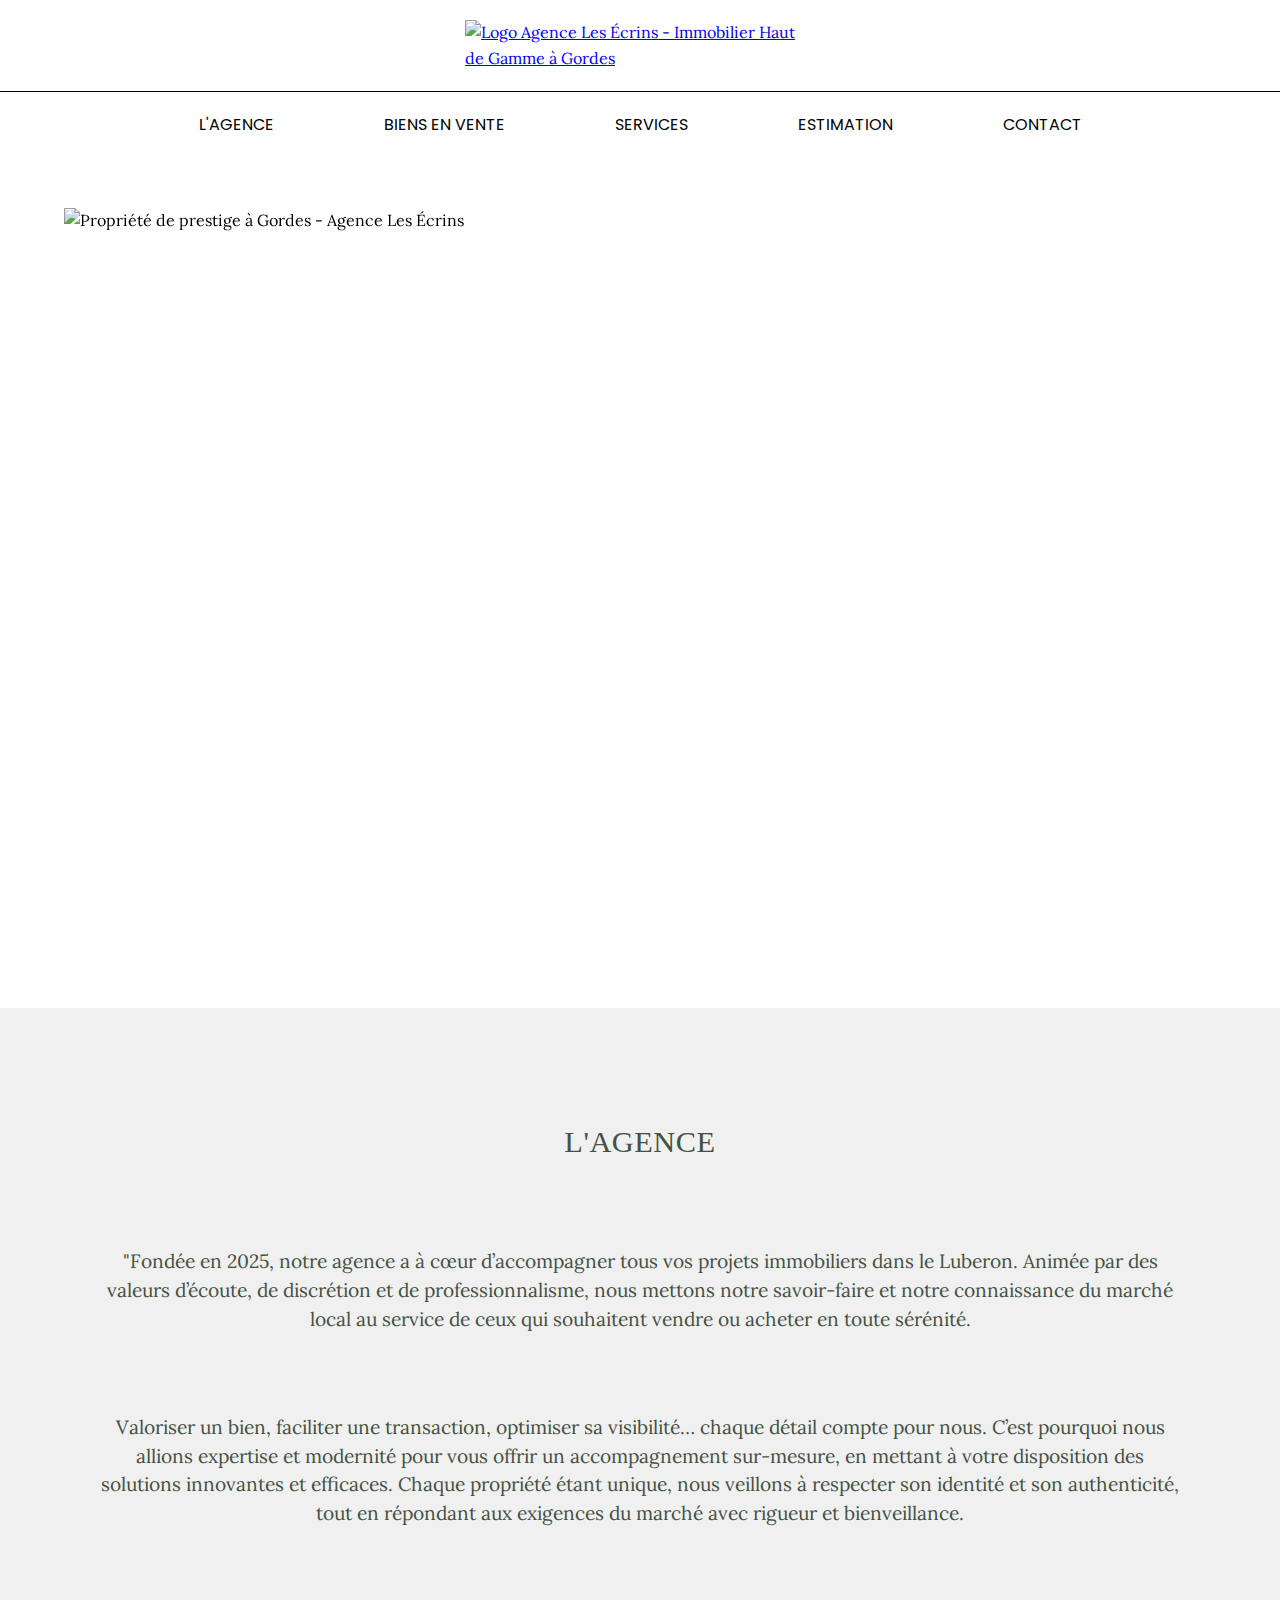
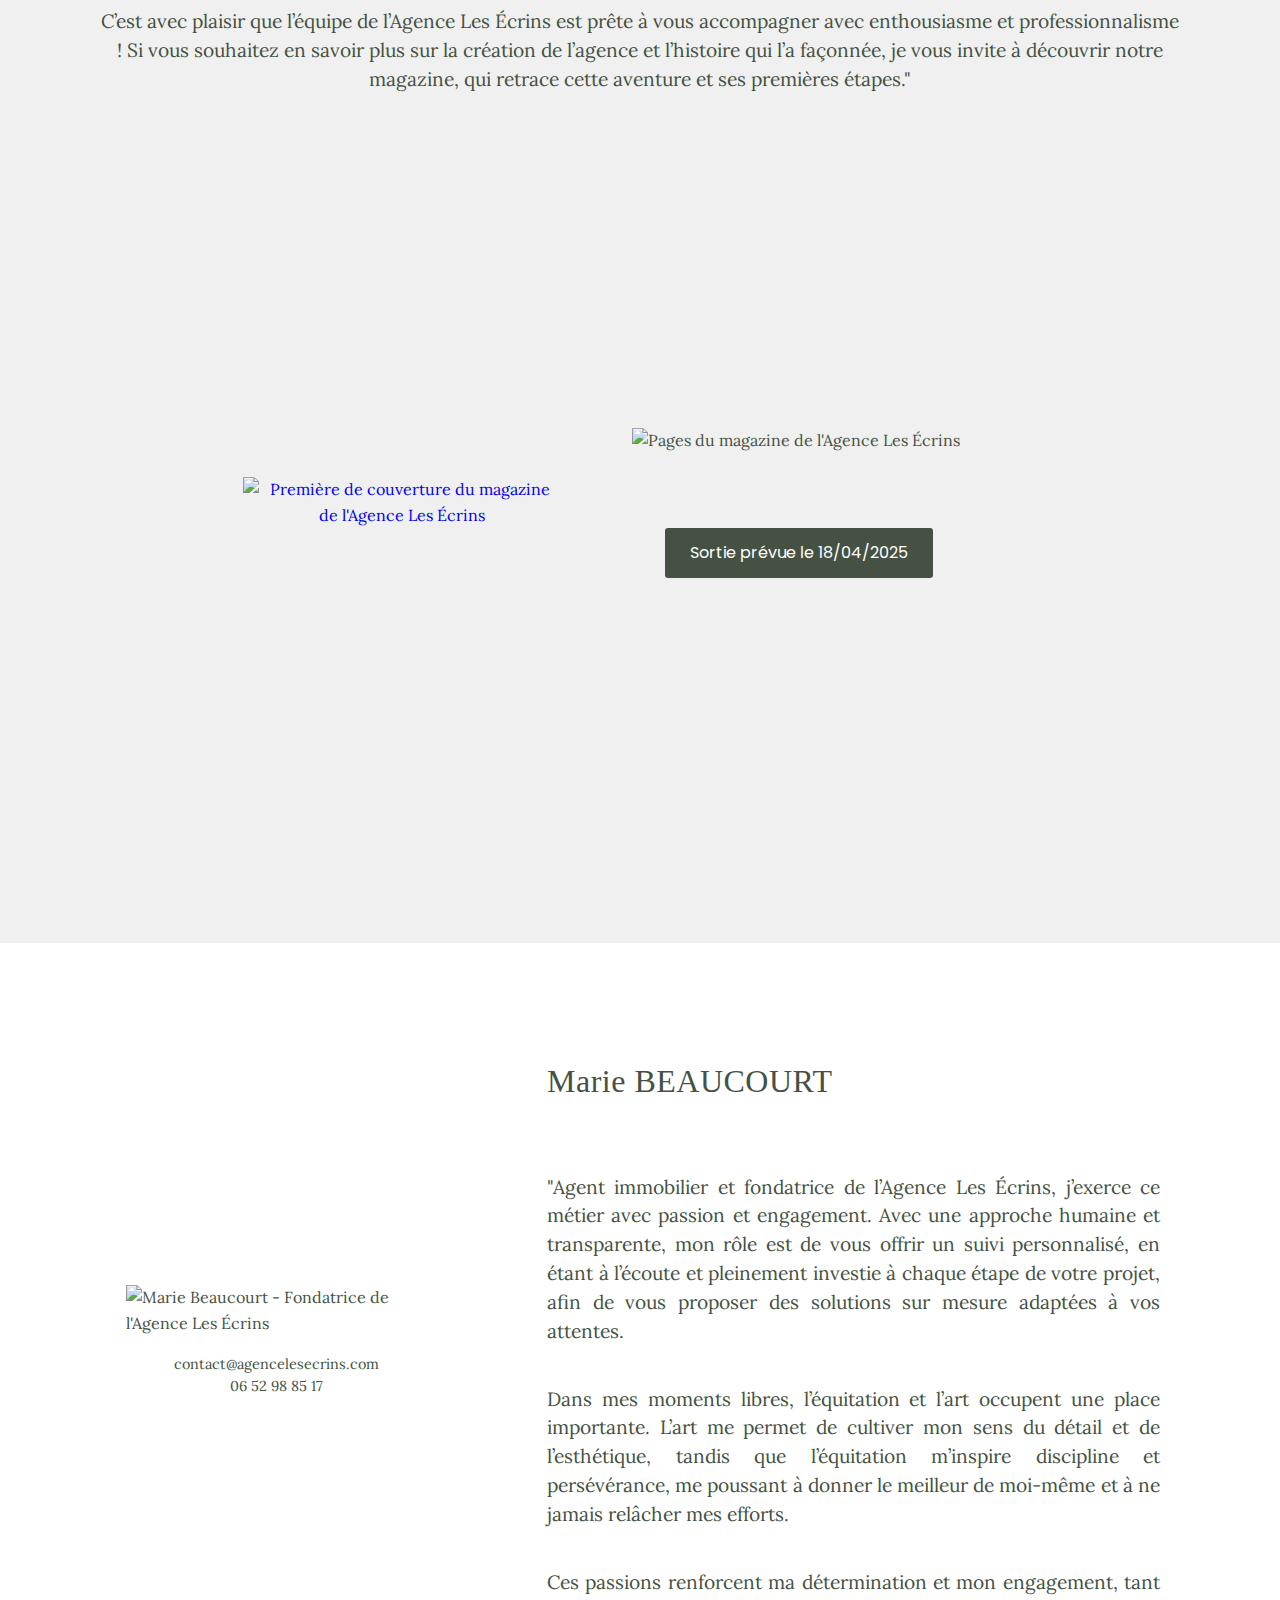
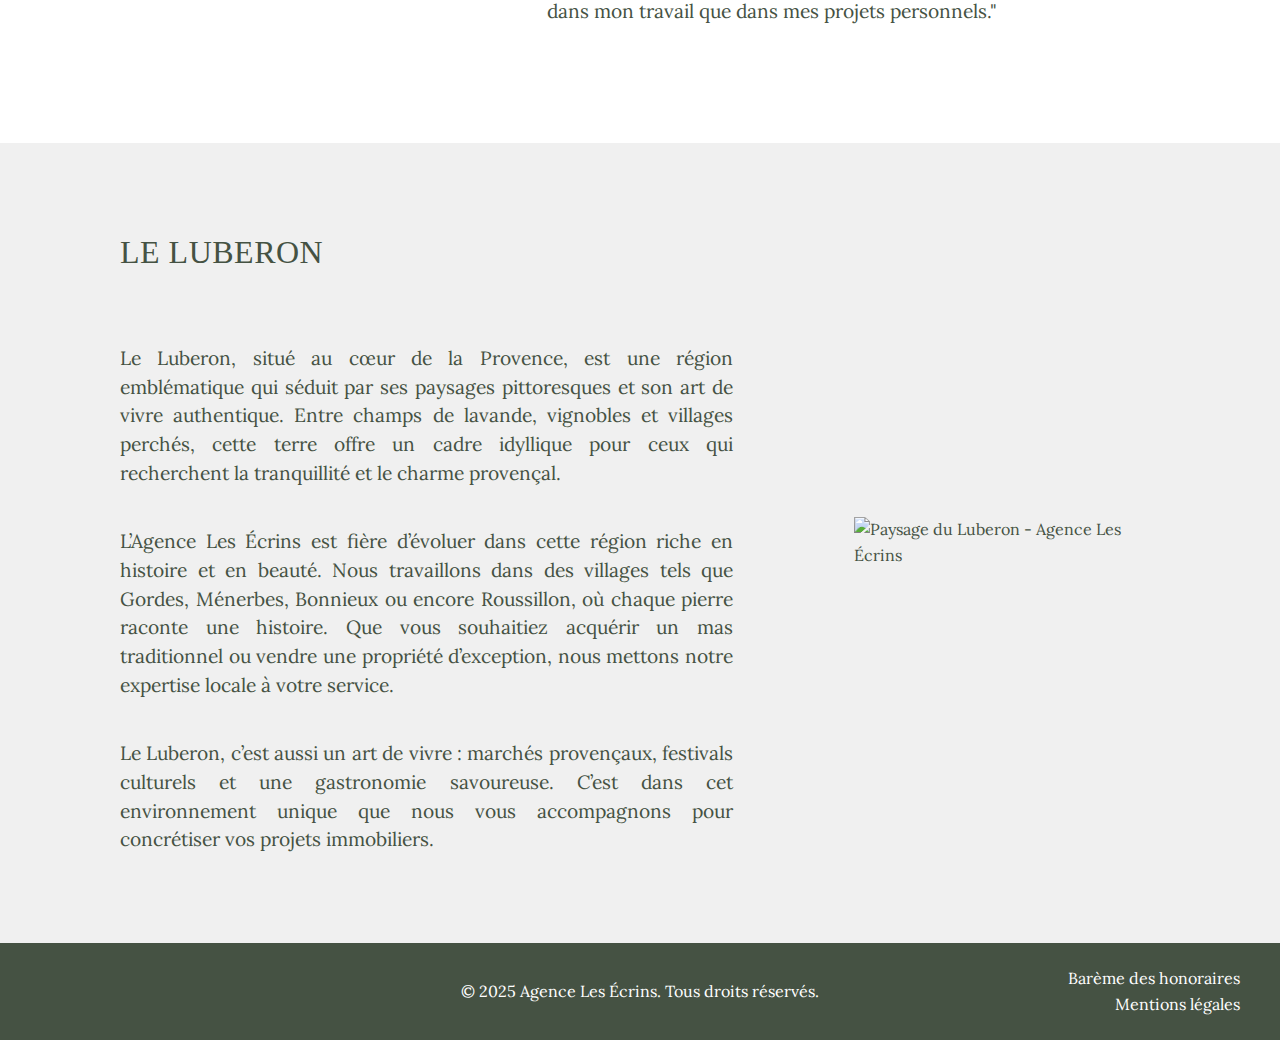
==== index.html @ 54e13303 "Update index.html" ====
<!DOCTYPE html>
<html lang="fr">
<head>
    <!-- Encodage et viewport -->
    <meta charset="UTF-8">
    <meta name="viewport" content="width=device-width, initial-scale=1.0">

    <!-- SEO : Métadonnées -->
    <meta name="description" content="Découvrez l'Agence Les Écrins, nous vous accompagnons avec discrétion et professionnalisme sur tous vos projets immobiliers dans la région de Gordes et ses alentours.">
    <meta name="keywords" content="immobilier haut de gamme, achat, vente, prestige, mas, estimation, maison, Gordes, agence immobilière, Les Écrins, Luberon, Goult, Joucas, Cabrières-d'Avignon, Maubec, Oppède, Ménerbes, Murs, Bonnieux, Lacoste, Roussillon">
    <meta name="robots" content="index, follow">
    <meta name="author" content="Agence Les Écrins">

    <!-- Open Graph pour les réseaux sociaux -->
    <meta property="og:title" content="L'AGENCE - Agence Les Écrins">
    <meta property="og:description" content="Découvrez l'Agence Les Écrins, nous vous accompagnons avec discrétion et professionnalisme sur tous vos projets immobiliers dans la région de Gordes et ses alentours.">
    <meta property="og:image" content="https://i.imgur.com/7jtWJxw.jpeg">
    <meta property="og:url" content="https://agencelesecrins.com">
    <meta property="og:type" content="website">

    <!-- Titre de la page -->
    <title>L'Agence Les Écrins - Agence Immobilière sur Gordes et ses alentours</title>

    <!-- Favicon -->
    <link rel="icon" type="image/x-icon" href="webp_net_resizeimage_gIw_icon.ico">
    <link rel="apple-touch-icon" href="https://i.imgur.com/7jtWJxw.png">

    <!-- Préconnexion pour Google Fonts -->
    <link rel="preconnect" href="https://fonts.googleapis.com">
    <link rel="preconnect" href="https://fonts.gstatic.com" crossorigin>

    <!-- Importation des polices Google Fonts -->
    <link href="https://fonts.googleapis.com/css2?family=Lora:ital,wght@0,400;0,700;1,400;1,700&family=Poppins:ital,wght@0,400;0,500;0,700;1,400;1,500;1,700&family=Cinzel:wght@400;700&family=Playfair+Display:ital,wght@0,400;1,400&display=swap" rel="stylesheet">

    <!-- Feuilles de style -->
    <link rel="stylesheet" href="styles.css">
    <link rel="stylesheet" href="index.css">
</head>

<body>
    <header>
        <div class="header-top">
            <a href="index.html">
                <img src="https://res.cloudinary.com/dj30q7yec/image/upload/v1743264369/Logo_Agence_yfy5po.webp" alt="Logo Agence Les Écrins - Immobilier Haut de Gamme à Gordes" class="founder-logo">
            </a>
        </div>
        <div class="header-divider"></div>
        <div class="header-bottom">
            <button class="burger-menu" aria-label="Ouvrir le menu">☰</button>
            <nav>
                <ul>
                    <li><a href="index.html" class="active">L'AGENCE</a></li>
                    <li><a href="biens-en-vente.html">BIENS EN VENTE</a></li>
                    <li><a href="services.html">SERVICES</a></li>
                    <li><a href="estimation.html">ESTIMATION</a></li>
                    <li><a href="contact.html">CONTACT</a></li>
                </ul>
            </nav>
        </div>
    </header>

    <main>
        <h1 class="visually-hidden">Agence Les Écrins - Immobilier Haut de Gamme à Gordes</h1>

        <section class="main-hero">
            <div class="carousel">
                <div class="carousel-inner">
                    <img src="https://i.imgur.com/5dlboGY.jpeg" alt="Propriété de prestige à Gordes - Agence Les Écrins" class="carousel-item">
                    <img src="https://i.imgur.com/lnYvC2f.jpeg" alt="Mas provençal dans le Luberon - Agence Les Écrins" class="carousel-item">
                </div>
            </div>
        </section>

        <section class="about-section">
            <div class="about-container">
                <div class="about-text">
                    <h2>L'AGENCE</h2>
                    <p>"Fondée en 2025, notre agence a à cœur d’accompagner tous vos projets immobiliers dans le Luberon. Animée par des valeurs d’écoute, de discrétion et de professionnalisme, nous mettons notre savoir-faire et notre connaissance du marché local au service de ceux qui souhaitent vendre ou acheter en toute sérénité.</p>
                    <p>Valoriser un bien, faciliter une transaction, optimiser sa visibilité… chaque détail compte pour nous. C’est pourquoi nous allions expertise et modernité pour vous offrir un accompagnement sur-mesure, en mettant à votre disposition des solutions innovantes et efficaces. Chaque propriété étant unique, nous veillons à respecter son identité et son authenticité, tout en répondant aux exigences du marché avec rigueur et bienveillance.</p>
                    <p>C’est avec plaisir que l’équipe de l’Agence Les Écrins est prête à vous accompagner avec enthousiasme et professionnalisme ! Si vous souhaitez en savoir plus sur la création de l’agence et l’histoire qui l’a façonnée, je vous invite à découvrir notre magazine, qui retrace cette aventure et ses premières étapes."</p>
                </div>
            </div>
        </section>

        <section class="magazine-section">
            <div class="magazine-container">
                <div class="magazine-image">
                    <a href="magazine.pdf" target="_blank">
                        <img src="https://i.imgur.com/LkjdogB.jpeg" alt="Première de couverture du magazine de l'Agence Les Écrins">
                    </a>
                </div>
                <div class="magazine-images">
                    <img src="https://i.imgur.com/FqHWtag.jpeg" alt="Pages du magazine de l'Agence Les Écrins">
                    <a href="magazine.pdf" target="_blank" class="about-button">Sortie prévue le 18/04/2025</a>
                </div>
            </div>
        </section>

        <section class="founder-section">
            <div class="founder-container">
                <div class="founder-image">
                    <img src="https://i.imgur.com/QKIBE8p.jpeg" alt="Marie Beaucourt - Fondatrice de l'Agence Les Écrins">
                    <div class="founder-contact">
                        <p class="email"><a href="mailto:contact@agencelesecrins.com" aria-label="Envoyer un e-mail à l'Agence Les Écrins">contact@agencelesecrins.com</a></p>
                        <p class="phone"><a href="tel:+33652988517" aria-label="Appeler l'Agence Les Écrins au 06 52 98 85 17">06 52 98 85 17</a></p>
                    </div>
                </div>
                <div class="founder-text">
                    <h2>Marie BEAUCOURT</h2>
                    <p>"Agent immobilier et fondatrice de l’Agence Les Écrins, j’exerce ce métier avec passion et engagement. Avec une approche humaine et transparente, mon rôle est de vous offrir un suivi personnalisé, en étant à l’écoute et pleinement investie à chaque étape de votre projet, afin de vous proposer des solutions sur mesure adaptées à vos attentes.</p>
                    <p>Dans mes moments libres, l’équitation et l’art occupent une place importante. L’art me permet de cultiver mon sens du détail et de l’esthétique, tandis que l’équitation m’inspire discipline et persévérance, me poussant à donner le meilleur de moi-même et à ne jamais relâcher mes efforts.</p>
                    <p>Ces passions renforcent ma détermination et mon engagement, tant dans mon travail que dans mes projets personnels."</p>
                </div>
            </div>
        </section>

        <section class="luberon-section">
            <div class="luberon-container">
                <div class="luberon-text">
                    <h2>LE LUBERON</h2>
                    <p>Le Luberon, situé au cœur de la Provence, est une région emblématique qui séduit par ses paysages pittoresques et son art de vivre authentique. Entre champs de lavande, vignobles et villages perchés, cette terre offre un cadre idyllique pour ceux qui recherchent la tranquillité et le charme provençal.</p>
                    <p>L’Agence Les Écrins est fière d’évoluer dans cette région riche en histoire et en beauté. Nous travaillons dans des villages tels que Gordes, Ménerbes, Bonnieux ou encore Roussillon, où chaque pierre raconte une histoire. Que vous souhaitiez acquérir un mas traditionnel ou vendre une propriété d’exception, nous mettons notre expertise locale à votre service.</p>
                    <p>Le Luberon, c’est aussi un art de vivre : marchés provençaux, festivals culturels et une gastronomie savoureuse. C’est dans cet environnement unique que nous vous accompagnons pour concrétiser vos projets immobiliers.</p>
                </div>
                <div class="luberon-image">
                    <img src="" alt="Paysage du Luberon - Agence Les Écrins">
                </div>
            </div>
        </section>
    </main>

    <footer class="footer">
        <div class="footer-container">
            <p class="footer-text">© 2025 Agence Les Écrins. Tous droits réservés.</p>
            <div class="footer-links">
                <a href="documents/honoraires.pdf" target="_blank">Barème des honoraires</a>
                <a href="mentions-legales.html">Mentions légales</a>
            </div>
        </div>
    </footer>

    <script>
        // Gestion du menu burger
        document.querySelector('.burger-menu').addEventListener('click', () => {
            document.querySelector('.header-bottom nav ul').classList.toggle('active');
        });
        
        // Gestion du carrousel
        const carouselInner = document.querySelector('.carousel-inner');
        const items = document.querySelectorAll('.carousel-item');
        let currentIndex = 0;
        
        function updateCarousel() {
            carouselInner.style.transform = `translateX(${-currentIndex * (100 / items.length)}%)`;
            items.forEach((item, index) => item.classList.toggle('active', index === currentIndex));
        }
        
        setInterval(() => {
            currentIndex = (currentIndex + 1) % items.length;
            updateCarousel();
        }, 5000);
        
        updateCarousel();
    </script>
</body>
</html>
---- styles.css ----
/* Styles généraux */
html, body {
    overflow-x: hidden; /* Empêche le défilement horizontal */
    width: 100%;
}

body {
    margin: 0;
    font-family: "Lora", serif;
    line-height: 1.6;
    color: black;
    user-select: none; /* Empêche la sélection du texte */
}

.container {
    width: 90%;
    max-width: 1200px;
    margin: 0 auto;
}

/* Styles des titres */
h2 {
    font-family: 'EB Garamond', Garamond, 'Times New Roman', Times, serif;
    font-weight: 300; /* Poids léger pour une apparence fine */
    letter-spacing: 0.5px; /* Espacement subtil pour l'élégance */
    line-height: 1.3; /* Hauteur de ligne pour une lecture raffinée */
    font-size: 2rem; /* Aligné avec .service-text h2 sur services */
}

/* Header */
.header-top {
    display: flex;
    align-items: center;
    justify-content: center;
    padding: 20px 0;
    background-color: #FFF;
}

.founder-logo {
    max-width: 350px;
    height: auto;
    object-fit: cover;
}

.header-divider {
    height: 1px;
    background-color: #000;
    width: 100%;
    max-width: 1300px; /* Limite la largeur */
    margin: 0 auto;
}

.header-bottom {
    padding: 15px 0;
    background: #fff;
    text-align: center;
}

.header-bottom nav ul {
    list-style: none;
    padding: 0;
    margin: 0;
    display: flex;
    justify-content: center;
    align-items: center;
    gap: 50px;
}

.header-bottom nav ul li {
    display: flex;
    align-items: center;
    position: relative;
}

.header-bottom nav ul li a {
    text-decoration: none;
    color: #000;
    font-size: 1rem;
    padding: 5px 30px;
    position: relative;
    font-family: "Poppins", sans-serif;
    transition: color 0.3s, background-color 0.3s;
}

.header-bottom nav ul li a::after {
    content: "";
    position: absolute;
    bottom: 0;
    left: 0;
    width: 0;
    height: 2px;
    background-color: #455243;
    transition: width 0.3s ease-in-out;
}

.header-bottom nav ul li a:hover {
    color: #455243;
    background-color: transparent;
}

.header-bottom nav ul li a:hover::after {
    width: 100%; /* Barre sous le texte visible au hover */
}

.burger-menu {
    display: none; /* Masqué par défaut sur desktop */
}

/* Footer */
.footer {
    background: #455243;
    color: #fff;
    width: 100%;
    padding: 20px 0;
    font-family: "Lora", serif;
}

.footer-container {
    max-width: 1200px;
    margin: 0 auto;
    display: flex;
    justify-content: center;
    align-items: center;
    padding: 0 20px;
    position: relative;
}

.footer-text {
    flex-grow: 1;
    text-align: center;
}

.footer p {
    font-size: 1rem;
}

.footer-links {
    position: absolute;
    right: 20px;
    display: flex;
    flex-direction: column;
    align-items: flex-end;
}

.footer-links a {
    color: #fff;
    text-decoration: none;
    transition: color 0.3s ease-in-out;
}

.footer-links a:visited {
    color: #fff;
}

/* Media Queries pour responsivité */
@media (max-width: 1024px) {
    h2 {
        font-size: 1.8rem; /* Aligné avec .service-text h2 */
    }

    .founder-logo {
        max-width: 300px;
    }

    .header-divider {
        width: calc(100% - 100px);
        box-shadow: 0px 0px 0px 50px #fff;
    }

    .header-bottom nav ul {
        gap: 30px;
    }

    .header-bottom nav ul li a {
        padding: 5px 20px;
    }
}

@media (max-width: 768px) {
    h2 {
        font-size: 1.7rem; /* Aligné avec .service-text h2 */
    }

    .header-bottom {
        padding: 10px 0;
        position: relative;
        min-height: 50px;
    }

    .burger-menu {
        display: block;
        font-size: 1.8rem;
        background: none;
        border: none;
        color: #000;
        cursor: pointer;
        padding: 5px 10px;
        position: absolute;
        left: 50%;
        top: 50%;
        transform: translate(-50%, -50%);
    }

    .header-bottom nav ul {
        max-height: 0;
        overflow: hidden;
        flex-direction: column;
        gap: 15px;
        background: #fff;
        width: 100%;
        padding: 0;
        position: absolute;
        top: 100%;
        left: 0;
        z-index: 1000;
        text-align: center;
        transition: max-height 0.3s ease, padding 0.3s ease;
    }

    .header-bottom nav ul.active {
        max-height: 300px;
        padding: 20px 0;
    }

    .header-bottom nav ul li {
        width: 100%;
        display: flex;
        justify-content: center;
    }

    .header-bottom nav ul li a {
        padding: 10px 0;
        display: block;
        font-size: 1rem;
    }

    .footer-container {
        flex-direction: column;
        padding: 15px;
    }

    .footer-text {
        margin-bottom: 15px;
    }

    .footer-links {
        position: static;
        align-items: center;
    }
}

@media (max-width: 480px) {
    h2 {
        font-size: 1.6rem; /* Aligné avec .service-text h2 */
    }

    .founder-logo {
        max-width: 200px;
        padding: 10px 0;
    }

    .header-divider {
        width: calc(100% - 20px);
        box-shadow: 0px 0px 0px 10px #fff;
    }

    .burger-menu {
        font-size: 1.5rem;
        padding: 5px 8px;
        left: 50%;
        top: 50%;
        transform: translate(-50%, -50%);
    }

    .header-bottom nav ul {
        gap: 10px;
    }

    .header-bottom nav ul.active {
        max-height: 250px;
        padding: 15px 0;
    }

    .header-bottom nav ul li a {
        font-size: 0.9rem;
    }

    .footer-container {
        padding: 10px;
    }

    .footer-text {
        font-size: 0.9rem;
    }

    .footer-links a {
        font-size: 0.9rem;
    }
}
---- index.css ----
/* Styles utilitaires */
.visually-hidden {
    position: absolute;
    width: 1px;
    height: 1px;
    padding: 0;
    margin: -1px;
    overflow: hidden;
    clip: rect(0, 0, 0, 0);
    border: 0;
}

/* Main - Section Hero */
.main-hero {
    margin: 50px auto 150px;
    width: 90%;
    max-width: 1200px;
    height: 650px;
    background-color: #FFFFFF;
    position: relative;
    overflow: hidden;
}

.carousel {
    width: 100%;
    height: 100%;
    position: relative;
}

.carousel-inner {
    display: flex;
    width: 200%; /* Pour 2 images */
    height: 100%;
    transition: transform 0.5s ease;
}

.carousel-item {
    width: 50%; /* 100% / 2 images */
    height: 100%;
    object-fit: cover; /* Dézoome pour afficher l'image entière */
    object-position: top center; /* Part du haut et centre horizontalement */
    filter: brightness(50%);
    transition: filter 0.5s ease;
}

.carousel-item.active {
    filter: brightness(100%);
}

/* Section À propos */
.about-section {
    background-color: #F0F0F0;
    color: #455243;
    width: 100%;
    min-height: 400px;
    font-family: "Lora", serif;
    display: flex;
    justify-content: center;
    align-items: center;
}

.about-container {
    max-width: 1150px;
    margin: 50px 100px 0;
    padding: 30px 0 0;
    flex-direction: column;
    text-align: center;
}

.about-text h2 {
    font-size: 1.9rem;
    margin: 20px 0 40px;
    padding: 15px;
}

.about-text p {
    font-size: 1.2rem;
    line-height: 1.5;
    padding: 30px 0;
}

/* Bouton générique */
.about-button {
    display: inline-block;
    padding: 12px 25px;
    background-color: #455243;
    color: white;
    text-decoration: none;
    font-size: 1rem;
    font-family: "Poppins", sans-serif;
    border-radius: 3px;
    text-align: center;
    transition: background-color 0.3s ease, color 0.3s ease, transform 0.2s ease;
}

.about-button:hover {
    background-color: white;
    color: #455243;
    transform: translateY(-2px);
}

/* Section Magazine */
.magazine-section {
    background-color: #F0F0F0;
    color: #455243;
    width: 100%;
    min-height: 800px;
    font-family: "Lora", serif;
    display: flex;
    justify-content: center;
    align-items: center;
}

.magazine-container {
    display: flex;
    max-width: 1400px;
    margin: 0 100px 80px;
    padding: 20px;
}

.magazine-image {
    flex: 0.4;
    display: flex;
    justify-content: center;
    align-items: center;
}

.magazine-image img {
    width: 375px;
    height: auto;
    object-fit: contain;
}

.magazine-images {
    flex: 0.6;
    display: flex;
    flex-direction: column;
    align-items: center;
    justify-content: center;
    gap: 75px;
}

.magazine-images img {
    width: 70%;
    height: auto;
    object-fit: cover;
}

.magazine-image a,
.magazine-images a {
    text-decoration: none;
    display: inline-block;
    text-align: center;
}

/* Section Fondatrice */
.founder-section {
    background-color: #fff;
    color: #455243;
    width: 100%;
    min-height: 800px;
    font-family: "Lora", serif;
    display: flex;
    justify-content: center;
    align-items: center;
}

.founder-container {
    display: flex;
    max-width: 1400px;
    margin: 0 100px;
    padding: 20px;
}

.founder-image {
    display: flex;
    flex-direction: column;
    justify-content: center;
    align-items: center;
    width: 30%;
}

.founder-image img {
    width: 300px;
    height: auto;
}

.founder-contact {
    text-align: center;
    margin-top: 15px;
    user-select: text;
    -webkit-user-select: text;
    -moz-user-select: text;
    -ms-user-select: text;
}

.founder-contact .email,
.founder-contact .phone {
    font-size: 0.9rem;
    color: #455243;
    margin: 5px 0;
    line-height: 1.2;
}

.founder-contact .email a,
.founder-contact .phone a {
    text-decoration: none;
    color: #455243;
    transition: color 0.3s ease;
}

.founder-contact .email a:hover,
.founder-contact .phone a:hover {
    color: #5E6E5A;
}

.founder-text {
    flex: 1;
    padding-left: 40px;
    text-align: left;
}

.founder-text h2 {
    margin: 20px 0 30px;
    padding: 0 0 20px 75px;
}

.founder-text p {
    font-size: 1.2rem;
    line-height: 1.5;
    padding: 20px 0 0 75px;
    text-align: justify;
}

/* Section Luberon */
.luberon-section {
    background-color: #F0F0F0;
    color: #455243;
    width: 100%;
    min-height: 800px;
    font-family: "Lora", serif;
    display: flex;
    justify-content: center;
    align-items: center;
}

.luberon-container {
    display: flex;
    max-width: 1400px;
    margin: 0 100px;
    padding: 20px;
}

.luberon-text {
    flex: 1;
    padding-right: 40px; /* Inversé par rapport à .founder-text */
    text-align: left;
}

.luberon-text h2 {
    margin: 20px 0 30px;
    padding: 0 75px 20px 0; /* Inversé par rapport à .founder-text */
}

.luberon-text p {
    font-size: 1.2rem;
    line-height: 1.5;
    padding: 20px 75px 0 0; /* Inversé par rapport à .founder-text */
    text-align: justify;
}

.luberon-image {
    display: flex;
    flex-direction: column;
    justify-content: center;
    align-items: center;
    width: 30%;
}

.luberon-image img {
    width: 300px;
    height: auto;
}

/* Media Queries pour responsivité */

/* Tablettes (jusqu’à 1024px) */
@media (max-width: 1024px) {
    .main-hero {
        height: 500px;
    }

    .about-container {
        margin: 0 50px;
        max-width: 800px;
        padding: 20px 0;
    }

    .about-text h2 {
        font-size: 1.7rem;
        margin-bottom: 30px;
    }

    .about-text p {
        font-size: 1.1rem;
        padding: 20px 0;
    }

    .magazine-section {
        min-height: 600px;
    }

    .magazine-container {
        margin: 0 50px;
    }

    .magazine-image img {
        width: 250px;
    }

    .magazine-images {
        padding-left: 40px;
    }

    .magazine-images img {
        width: 50%;
    }

    .about-button {
        padding: 10px 20px;
        font-size: 0.9rem;
    }

    .founder-section {
        min-height: 600px;
    }

    .founder-container {
        margin: 0 50px;
    }

    .founder-image img {
        width: 250px;
    }

    .founder-text h2 {
        padding: 0 0 15px 50px;
    }

    .founder-text p {
        font-size: 1.1rem;
        padding: 15px 0 0 50px;
    }

    .luberon-section {
        min-height: 600px;
    }

    .luberon-container {
        margin: 0 50px;
    }

    .luberon-image img {
        width: 250px;
    }

    .luberon-text h2 {
        padding: 0 50px 15px 0;
    }

    .luberon-text p {
        font-size: 1.1rem;
        padding: 15px 50px 0 0;
    }
}

/* Petites tablettes/téléphones (jusqu’à 768px) */
@media (max-width: 768px) {
    .main-hero {
        height: 400px;
    }

    .about-section {
        min-height: auto;
        padding: 50px 0;
    }

    .about-container {
        margin: 0 auto;
        padding: 0 20px;
        max-width: 100%;
    }

    .about-text {
        padding: 0 40px;
    }

    .about-text h2 {
        font-size: 1.5rem;
        margin-bottom: 40px;
    }

    .about-text p {
        font-size: 1rem;
        padding: 15px 0;
    }

    .magazine-section {
        min-height: auto;
        padding: 50px 0;
    }

    .magazine-container {
        flex-direction: column;
        margin: 0 auto;
        padding: 0 20px;
        max-width: 100%;
    }

    .magazine-image {
        width: 100%;
        margin-bottom: 40px;
    }

    .magazine-image img {
        width: 200px;
    }

    .magazine-images {
        width: 100%;
        padding-left: 0;
        gap: 20px;
    }

    .magazine-images img {
        width: 100%;
        margin-bottom: 20px;
    }

    .founder-section {
        min-height: auto;
        padding: 50px 0;
    }

    .founder-container {
        flex-direction: column;
        margin: 0 auto;
        padding: 0 20px;
        max-width: 100%;
    }

    .founder-image {
        width: 100%;
        margin-bottom: 40px;
    }

    .founder-image img {
        width: 200px;
    }

    .founder-text {
        padding: 0 40px;
        text-align: center;
    }

    .founder-text h2 {
        padding: 0;
        font-size: 1.5rem;
        margin-bottom: 40px;
    }

    .founder-text p {
        font-size: 1rem;
        padding: 15px 0;
    }

    .luberon-section {
        min-height: auto;
        padding: 50px 0;
    }

    .luberon-container {
        flex-direction: column;
        margin: 0 auto;
        padding: 0 20px;
        max-width: 100%;
    }

    .luberon-text {
        padding: 0 40px;
        text-align: center;
    }

    .luberon-text h2 {
        padding: 0;
        font-size: 1.5rem;
        margin-bottom: 40px;
    }

    .luberon-text p {
        font-size: 1rem;
        padding: 15px 0;
    }

    .luberon-image {
        width: 100%;
        margin-top: 40px; /* Inversé par rapport à .founder-image */
    }

    .luberon-image img {
        width: 200px;
    }
}

/* Très petits téléphones (jusqu’à 480px) */
@media (max-width: 480px) {
    .main-hero {
        height: 300px;
    }

    .about-section {
        padding: 50px 0;
    }

    .about-container {
        padding: 0 10px;
    }

    .about-text {
        padding: 0 30px;
    }

    .about-text h2 {
        font-size: 1.3rem;
        margin-bottom: 30px;
    }

    .about-text p {
        padding: 12px 0;
    }

    .magazine-section {
        padding: 50px 0;
    }

    .magazine-container {
        padding: 0 10px;
    }

    .magazine-image img {
        width: 180px;
    }

    .magazine-images img {
        margin-bottom: 15px;
    }

    .founder-section {
        padding: 50px 0;
    }

    .founder-container {
        padding: 0 10px;
    }

    .founder-image img {
        width: 180px;
    }

    .founder-text {
        padding: 0 30px;
    }

    .founder-text h2 {
        font-size: 1.3rem;
        margin-bottom: 30px;
    }

    .founder-text p {
        padding: 12px 0;
    }

    .luberon-section {
        padding: 50px 0;
    }

    .luberon-container {
        padding: 0 10px;
    }

    .luberon-text {
        padding: 0 30px;
    }

    .luberon-text h2 {
        font-size: 1.3rem;
        margin-bottom: 30px;
    }

    .luberon-text p {
        padding: 12px 0;
    }

    .luberon-image img {
        width: 180px;
    }
}
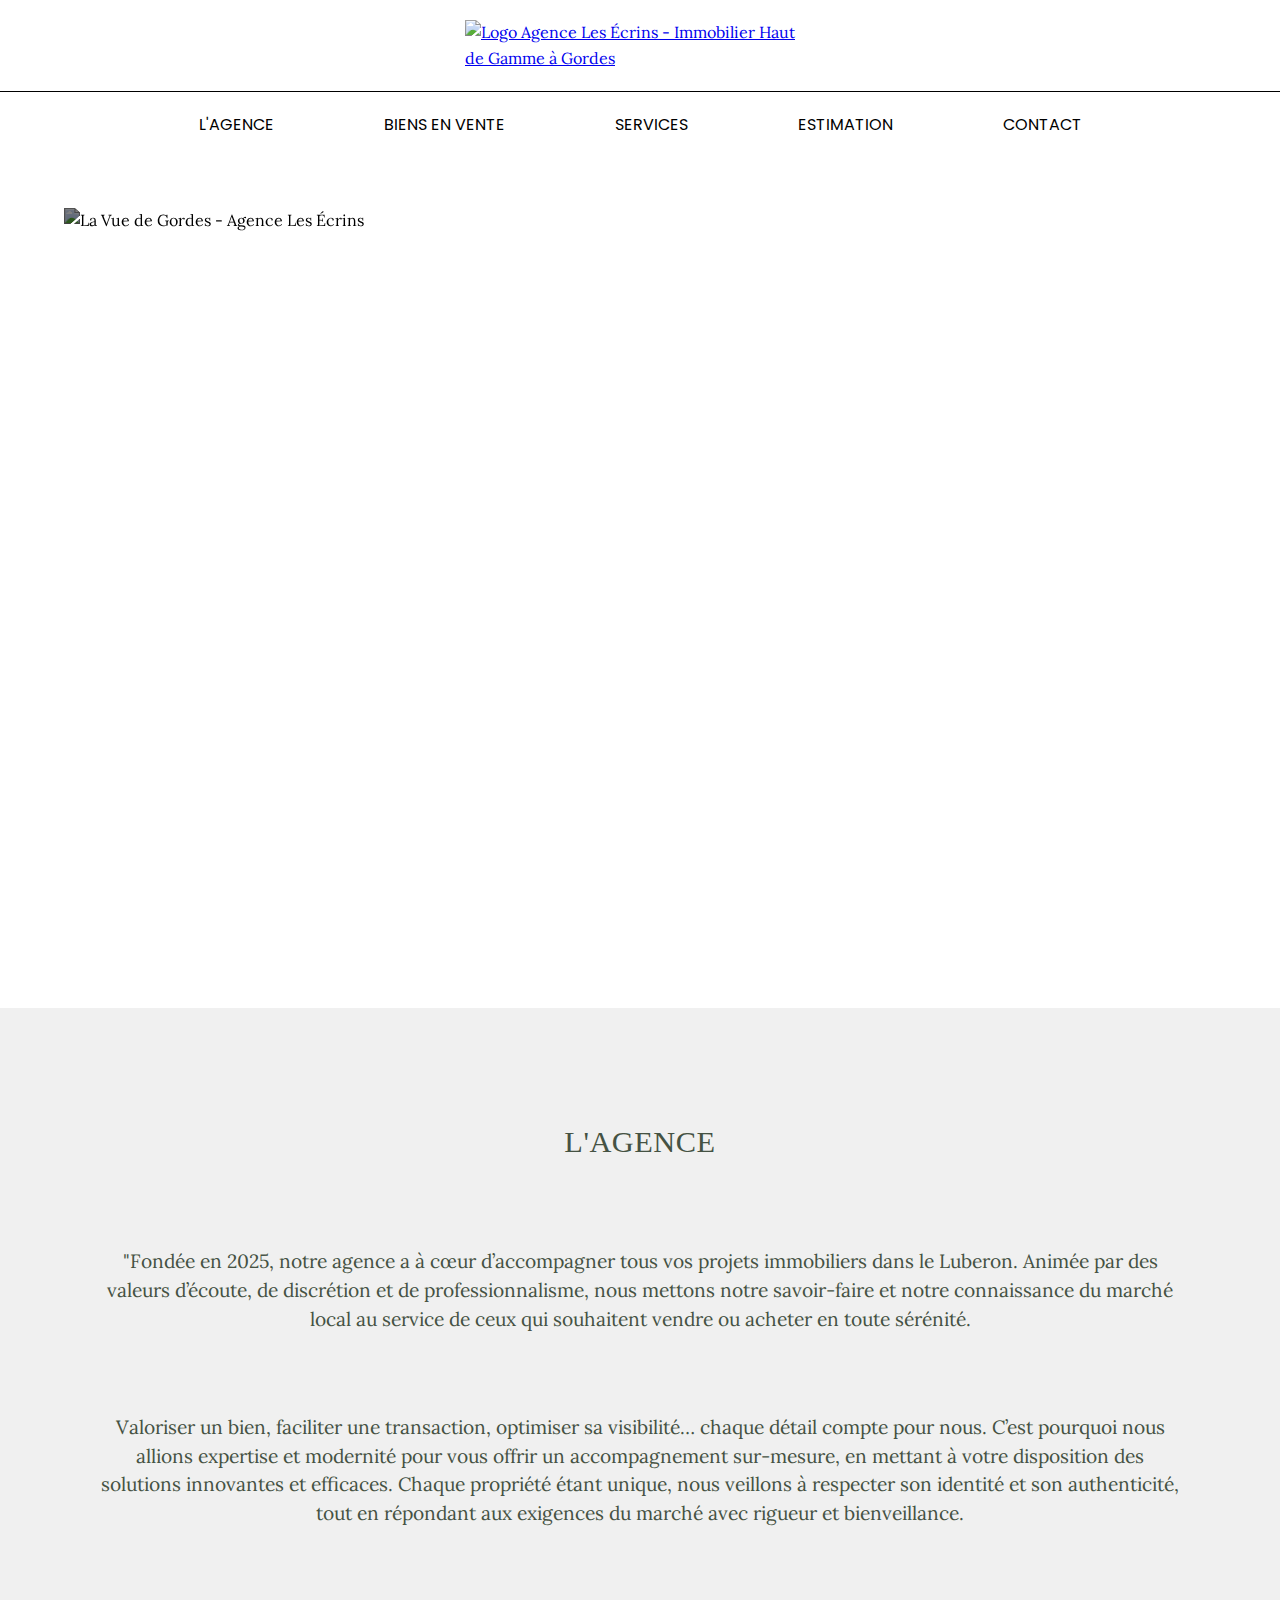
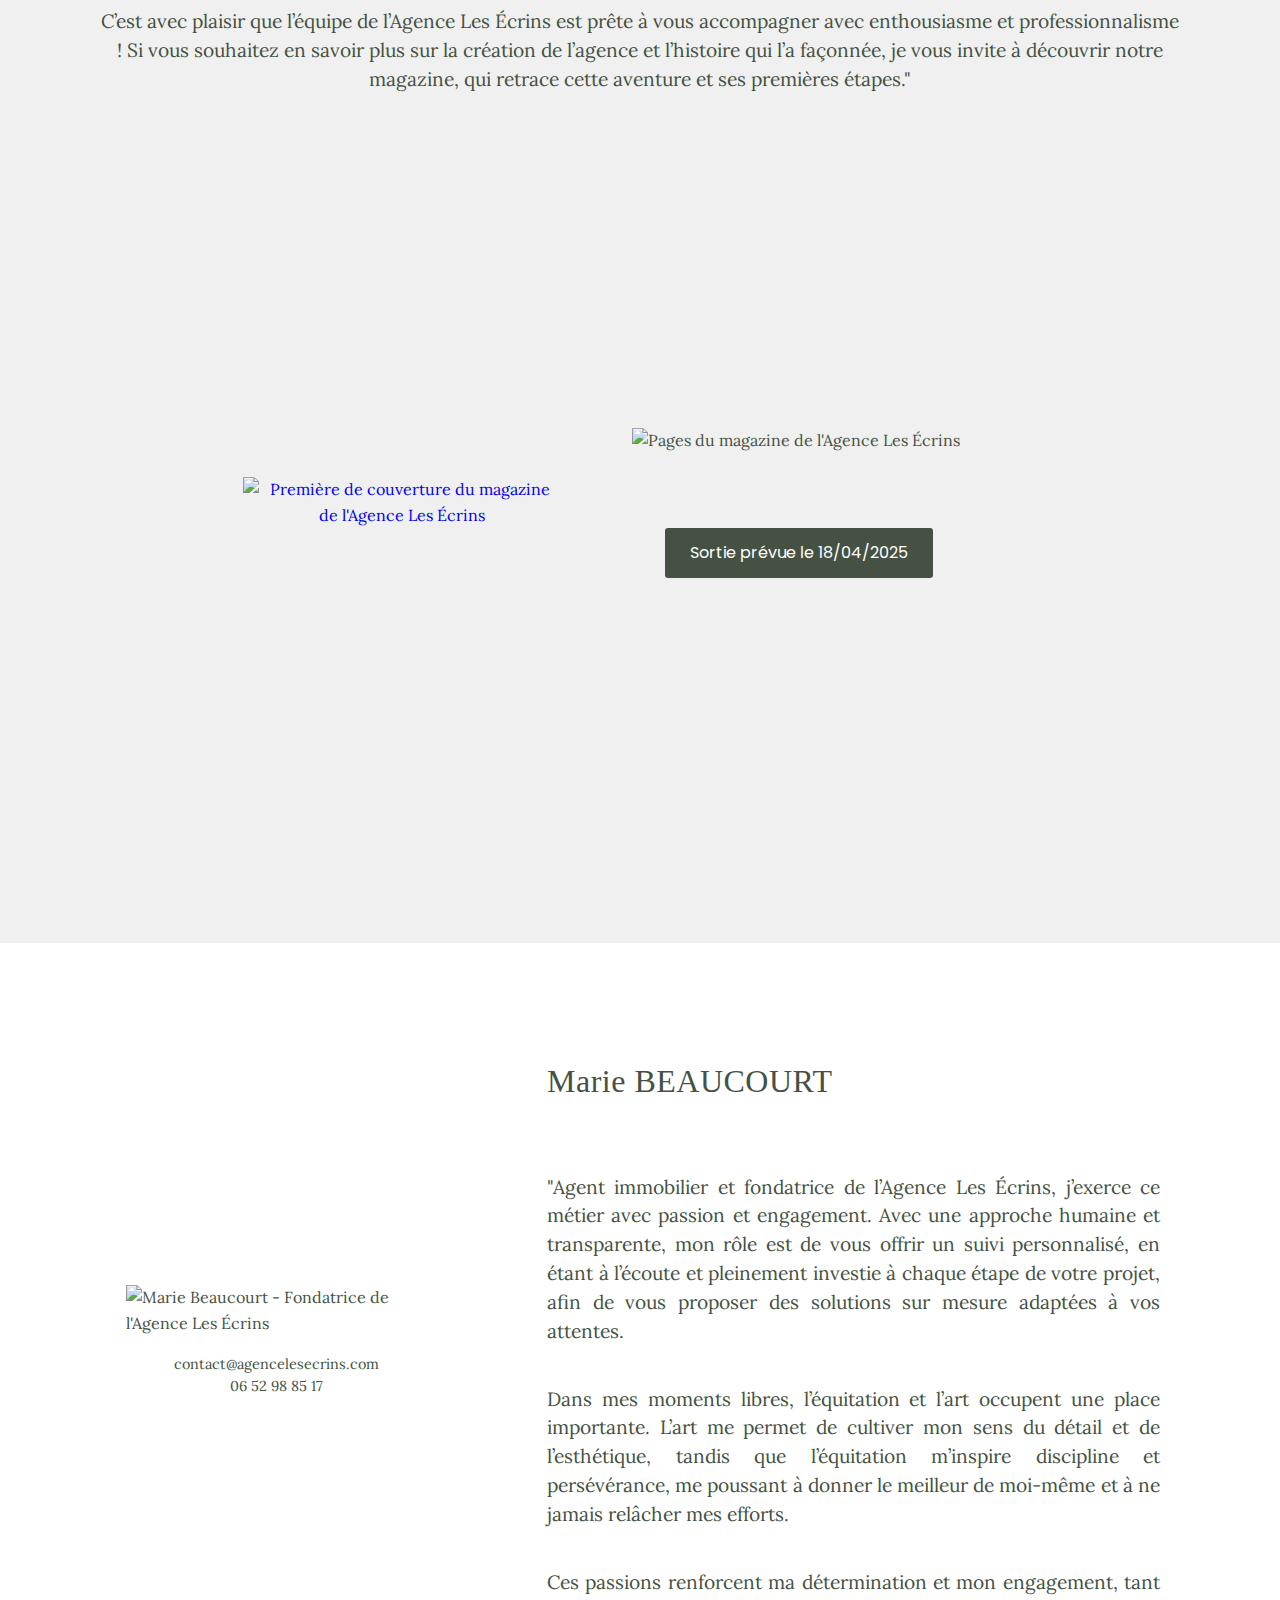
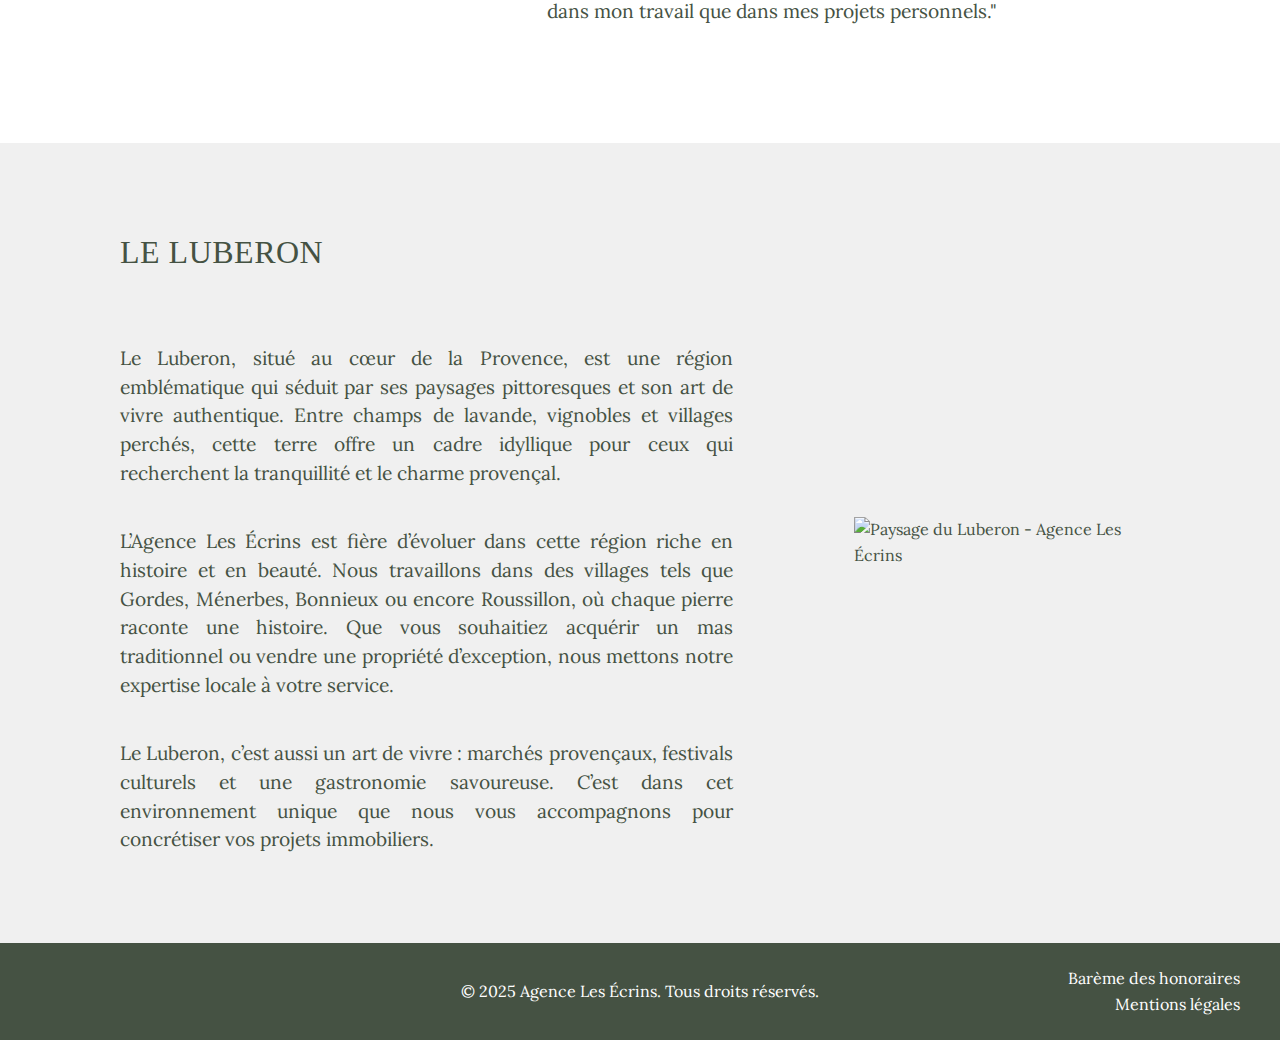
==== commit 88f34af0: "Update index.html" ====
--- a/index.html
+++ b/index.html
@@ -65,8 +65,7 @@
         <section class="main-hero">
             <div class="carousel">
                 <div class="carousel-inner">
-                    <img src="https://i.imgur.com/5dlboGY.jpeg" alt="Propriété de prestige à Gordes - Agence Les Écrins" class="carousel-item">
-                    <img src="https://i.imgur.com/lnYvC2f.jpeg" alt="Mas provençal dans le Luberon - Agence Les Écrins" class="carousel-item">
+                    <img src="https://res.cloudinary.com/dj30q7yec/image/upload/v1743270128/GORDES_mxaqzo.webp" alt="La Vue de Gordes - Agence Les Écrins" class="carousel-item">
                 </div>
             </div>
         </section>
@@ -86,11 +85,11 @@
             <div class="magazine-container">
                 <div class="magazine-image">
                     <a href="magazine.pdf" target="_blank">
-                        <img src="https://i.imgur.com/LkjdogB.jpeg" alt="Première de couverture du magazine de l'Agence Les Écrins">
+                        <img src="https://res.cloudinary.com/dj30q7yec/image/upload/v1743270305/E%CC%81CRINS_D_AMBITION_1_idh4vx.webp" alt="Première de couverture du magazine de l'Agence Les Écrins">
                     </a>
                 </div>
                 <div class="magazine-images">
-                    <img src="https://i.imgur.com/FqHWtag.jpeg" alt="Pages du magazine de l'Agence Les Écrins">
+                    <img src="https://res.cloudinary.com/dj30q7yec/image/upload/v1743270307/E%CC%81CRINS_D_AMBITION_2_h2bhcg.webp" alt="Pages du magazine de l'Agence Les Écrins">
                     <a href="magazine.pdf" target="_blank" class="about-button">Sortie prévue le 18/04/2025</a>
                 </div>
             </div>
@@ -99,7 +98,7 @@
         <section class="founder-section">
             <div class="founder-container">
                 <div class="founder-image">
-                    <img src="https://i.imgur.com/QKIBE8p.jpeg" alt="Marie Beaucourt - Fondatrice de l'Agence Les Écrins">
+                    <img src="https://res.cloudinary.com/dj30q7yec/image/upload/v1743270172/MARIE_BEAUCOURT_ttozwr.webp" alt="Marie Beaucourt - Fondatrice de l'Agence Les Écrins">
                     <div class="founder-contact">
                         <p class="email"><a href="mailto:contact@agencelesecrins.com" aria-label="Envoyer un e-mail à l'Agence Les Écrins">contact@agencelesecrins.com</a></p>
                         <p class="phone"><a href="tel:+33652988517" aria-label="Appeler l'Agence Les Écrins au 06 52 98 85 17">06 52 98 85 17</a></p>
@@ -144,23 +143,6 @@
         document.querySelector('.burger-menu').addEventListener('click', () => {
             document.querySelector('.header-bottom nav ul').classList.toggle('active');
         });
-        
-        // Gestion du carrousel
-        const carouselInner = document.querySelector('.carousel-inner');
-        const items = document.querySelectorAll('.carousel-item');
-        let currentIndex = 0;
-        
-        function updateCarousel() {
-            carouselInner.style.transform = `translateX(${-currentIndex * (100 / items.length)}%)`;
-            items.forEach((item, index) => item.classList.toggle('active', index === currentIndex));
-        }
-        
-        setInterval(() => {
-            currentIndex = (currentIndex + 1) % items.length;
-            updateCarousel();
-        }, 5000);
-        
-        updateCarousel();
     </script>
 </body>
 </html>
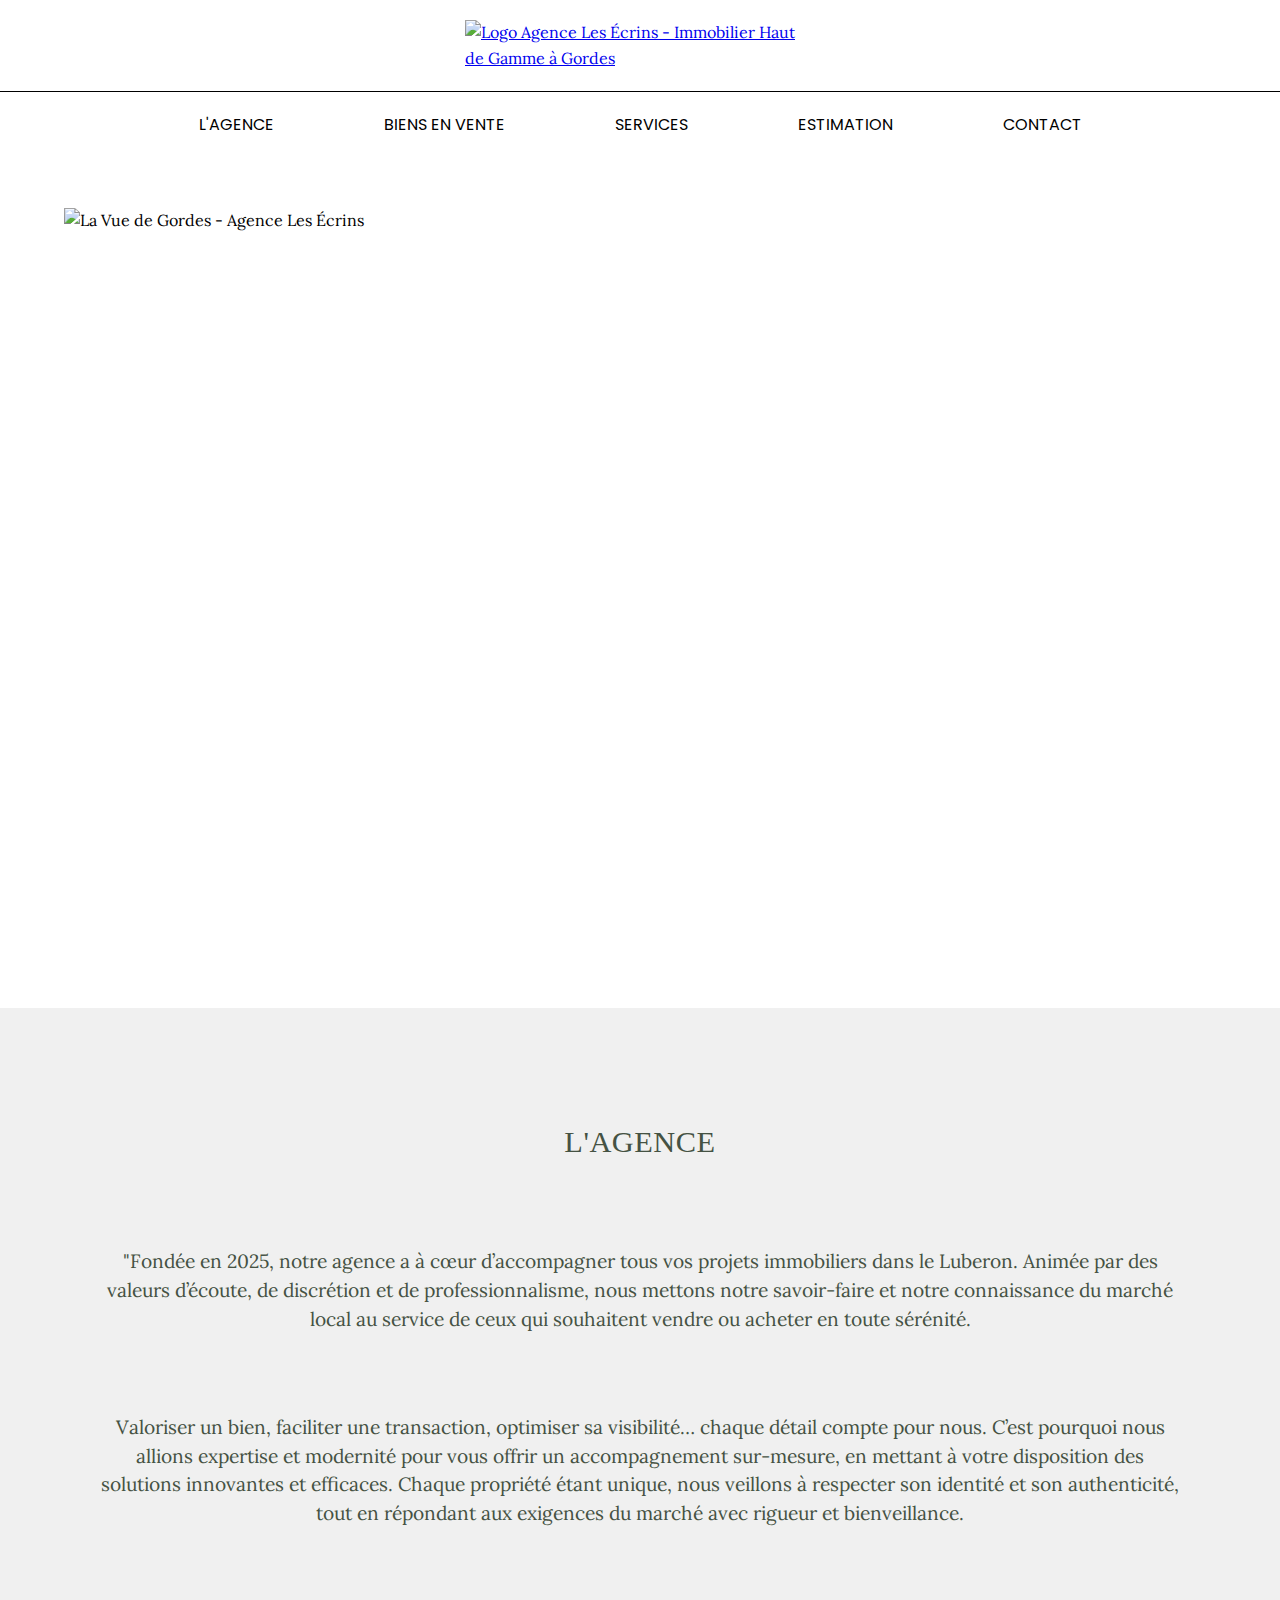
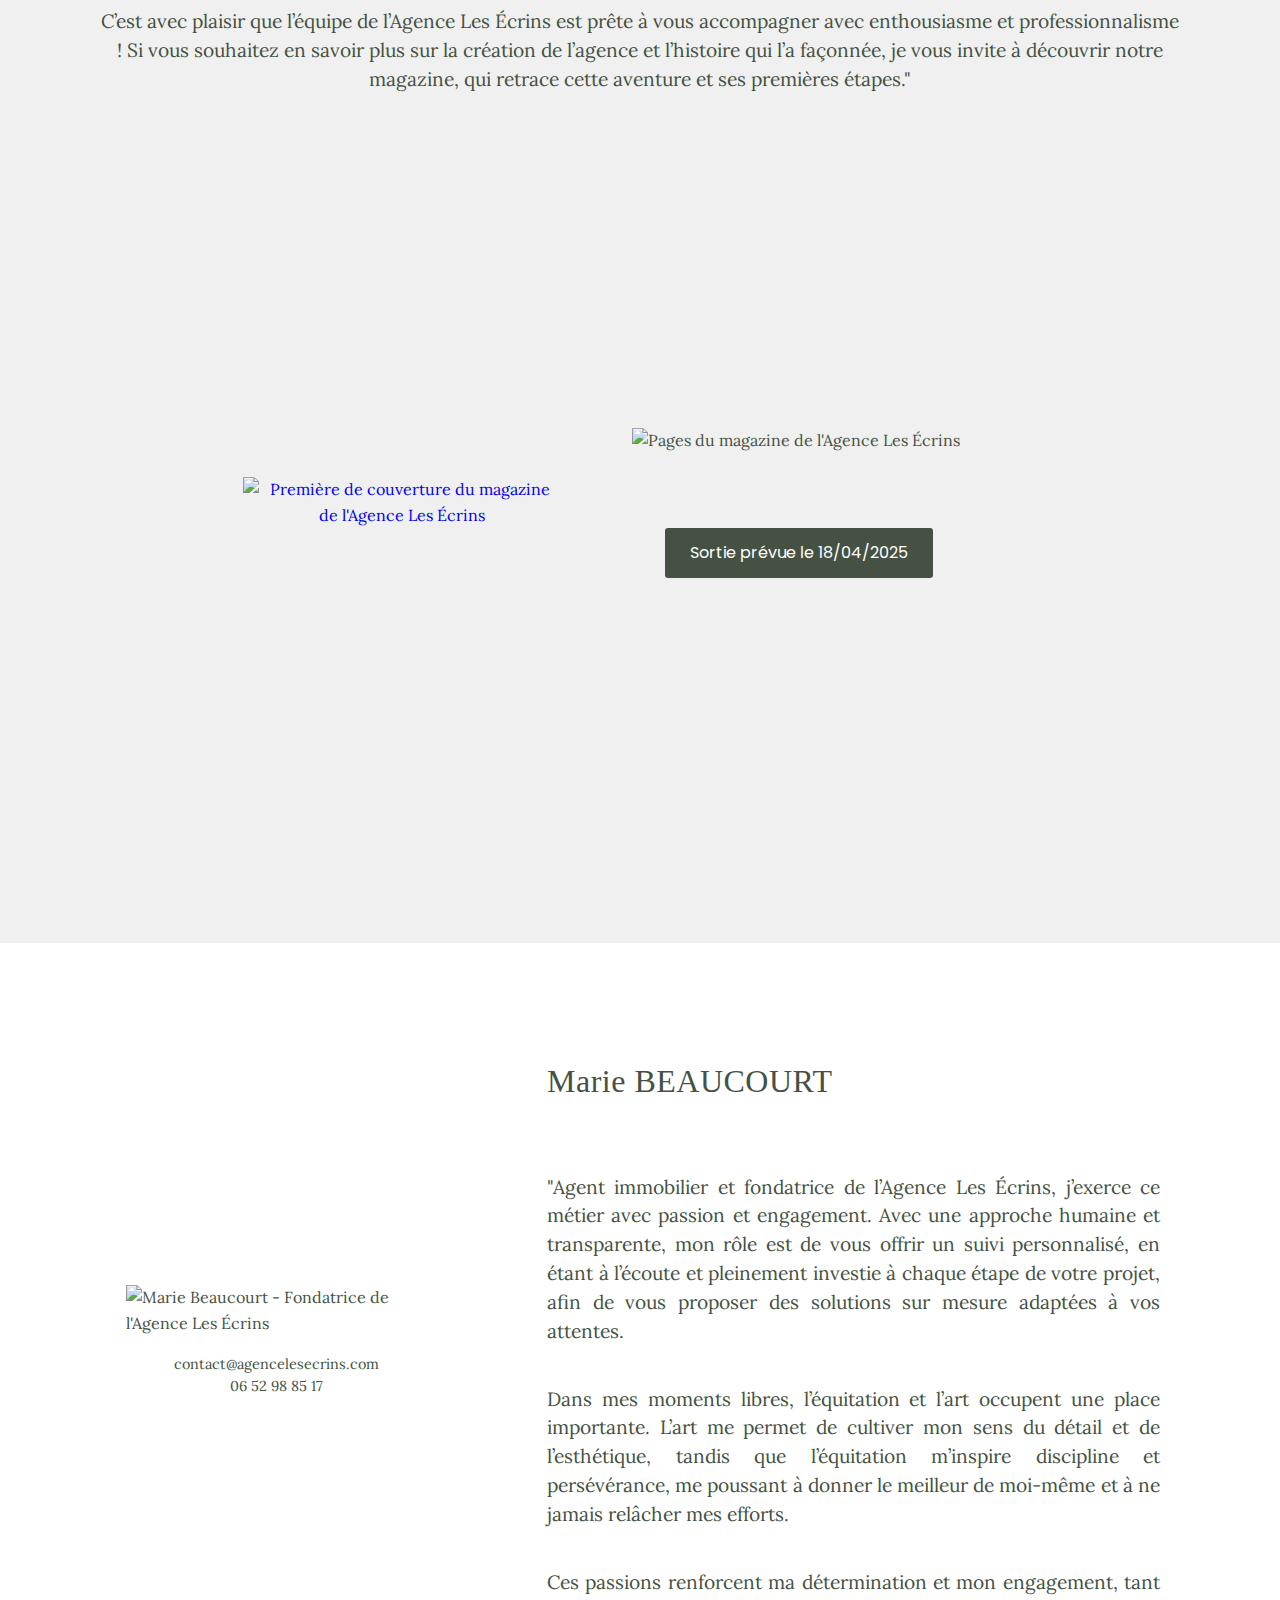
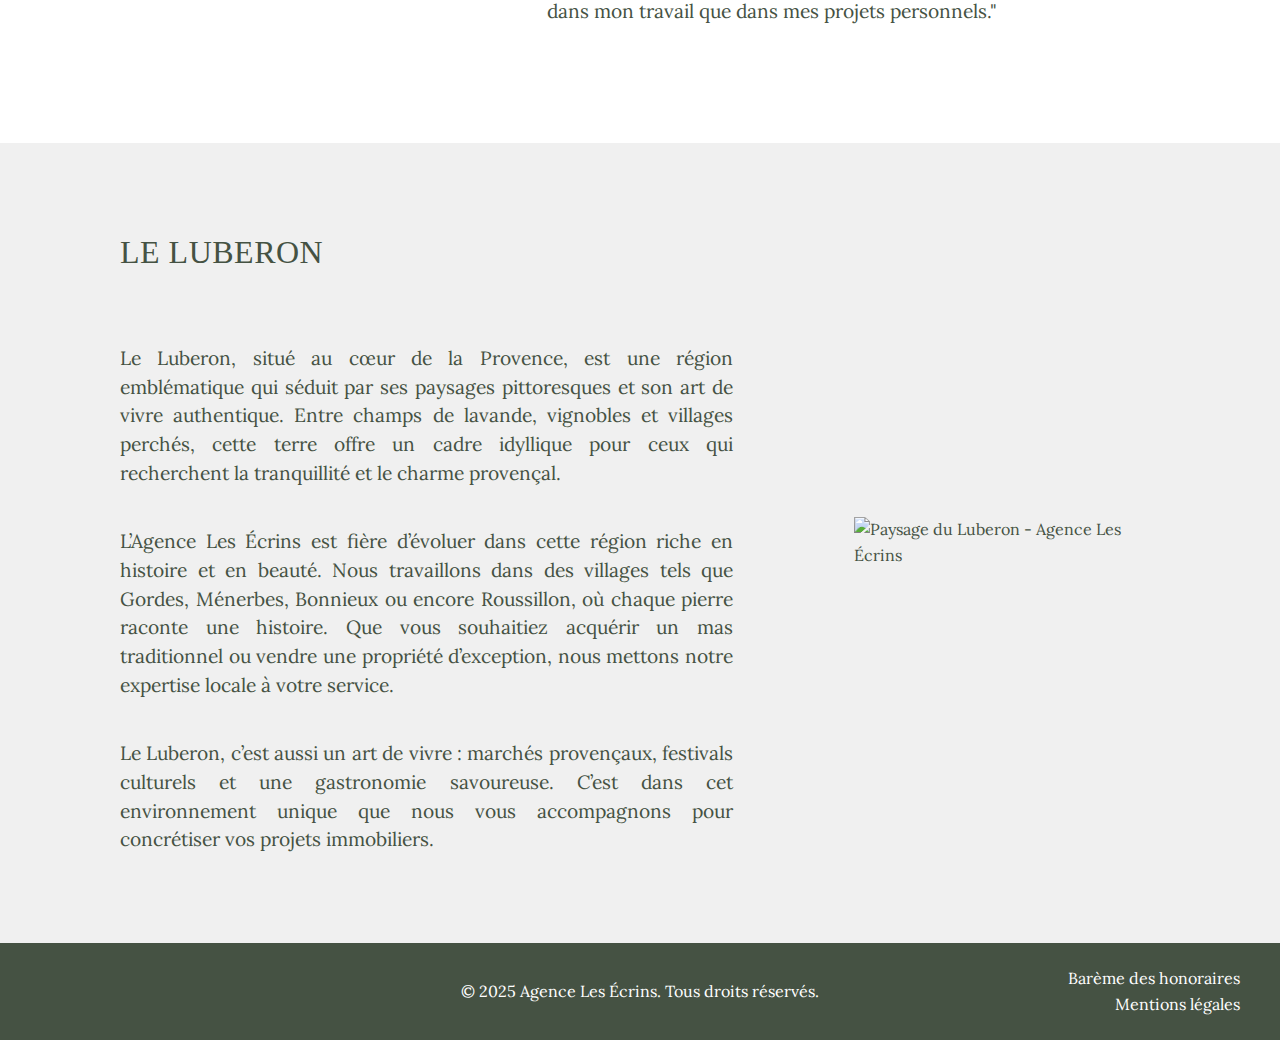
==== commit e273458d: "Update index.html" ====
--- a/index.html
+++ b/index.html
@@ -65,7 +65,7 @@
         <section class="main-hero">
             <div class="carousel">
                 <div class="carousel-inner">
-                    <img src="https://res.cloudinary.com/dj30q7yec/image/upload/v1743270128/GORDES_mxaqzo.webp" alt="La Vue de Gordes - Agence Les Écrins" class="carousel-item">
+                    <img src="https://res.cloudinary.com/dj30q7yec/image/upload/v1743270126/ABBEYE_bljy3o.webp" alt="La Vue de Gordes - Agence Les Écrins" class="carousel-item">
                 </div>
             </div>
         </section>
--- a/index.css
+++ b/index.css
@@ -39,12 +39,6 @@
     height: 100%;
     object-fit: cover; /* Dézoome pour afficher l'image entière */
     object-position: top center; /* Part du haut et centre horizontalement */
-    filter: brightness(50%);
-    transition: filter 0.5s ease;
-}
-
-.carousel-item.active {
-    filter: brightness(100%);
 }
 
 /* Section À propos */
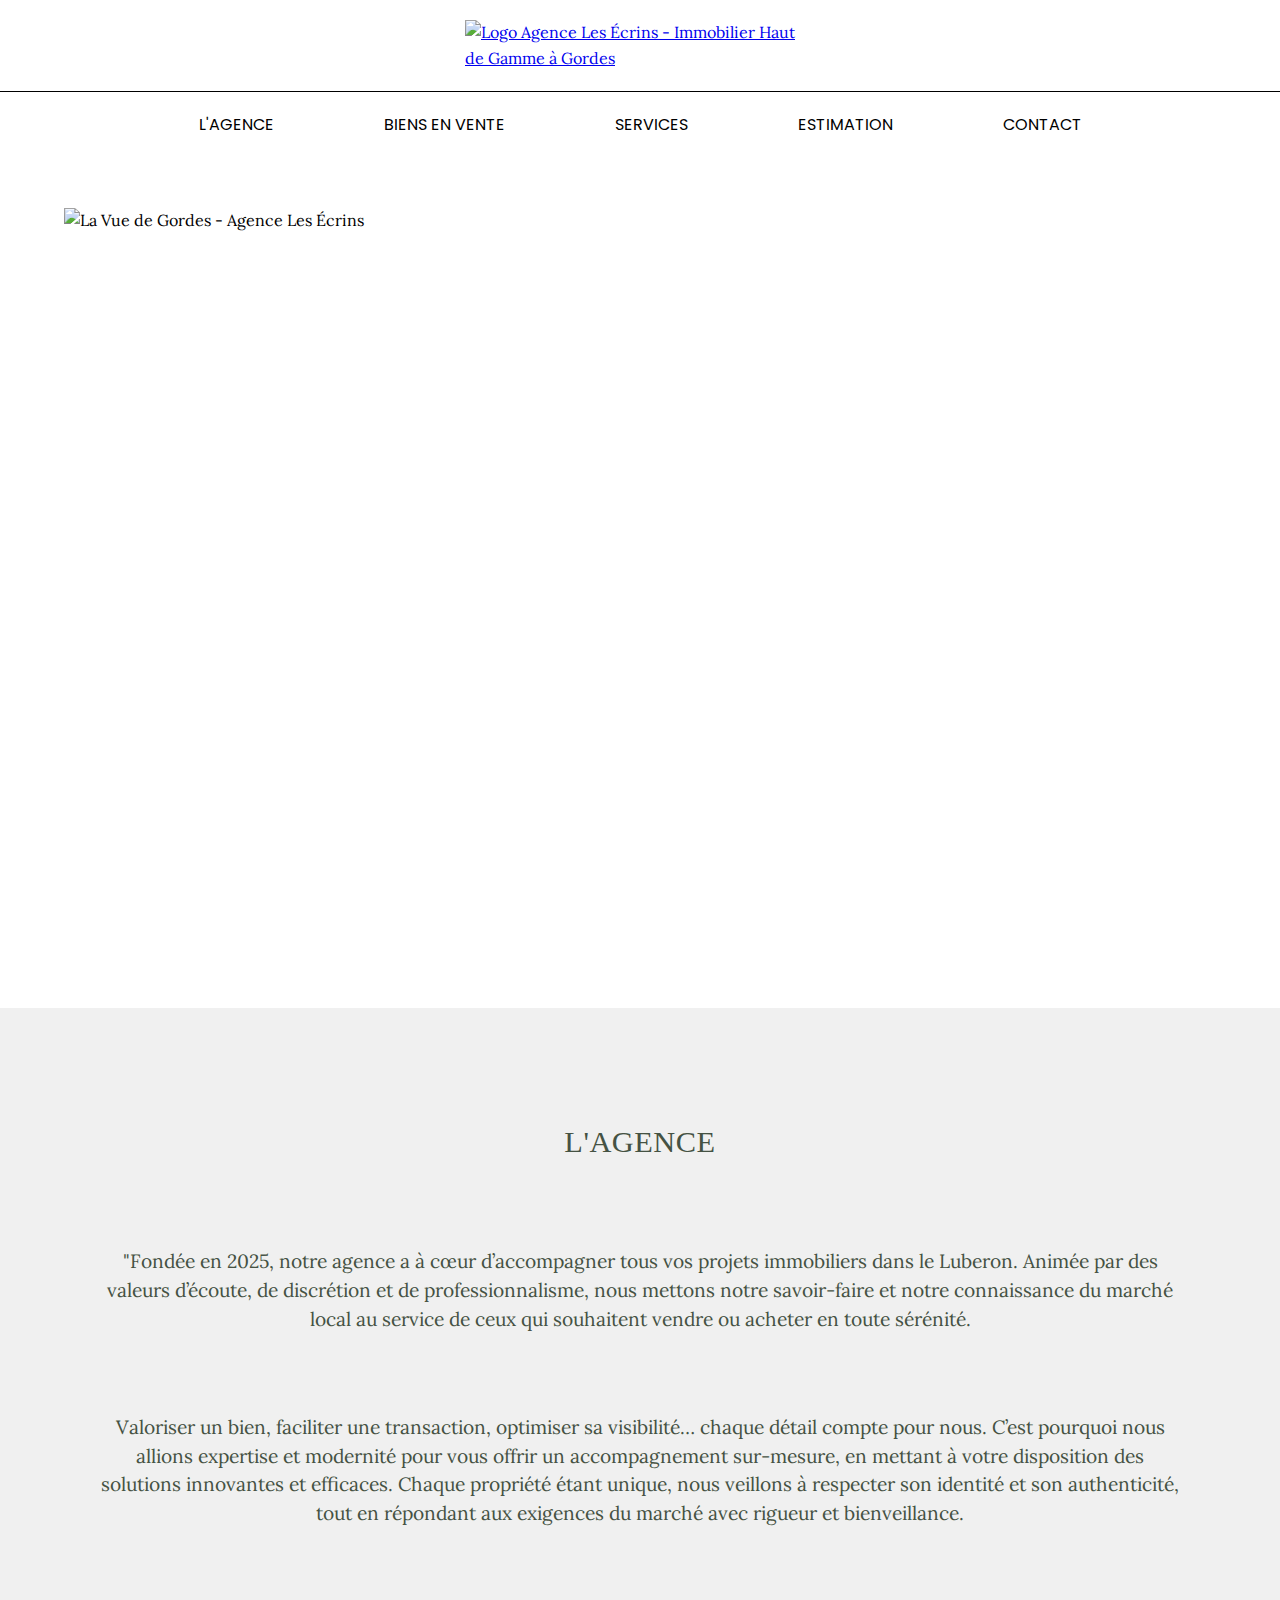
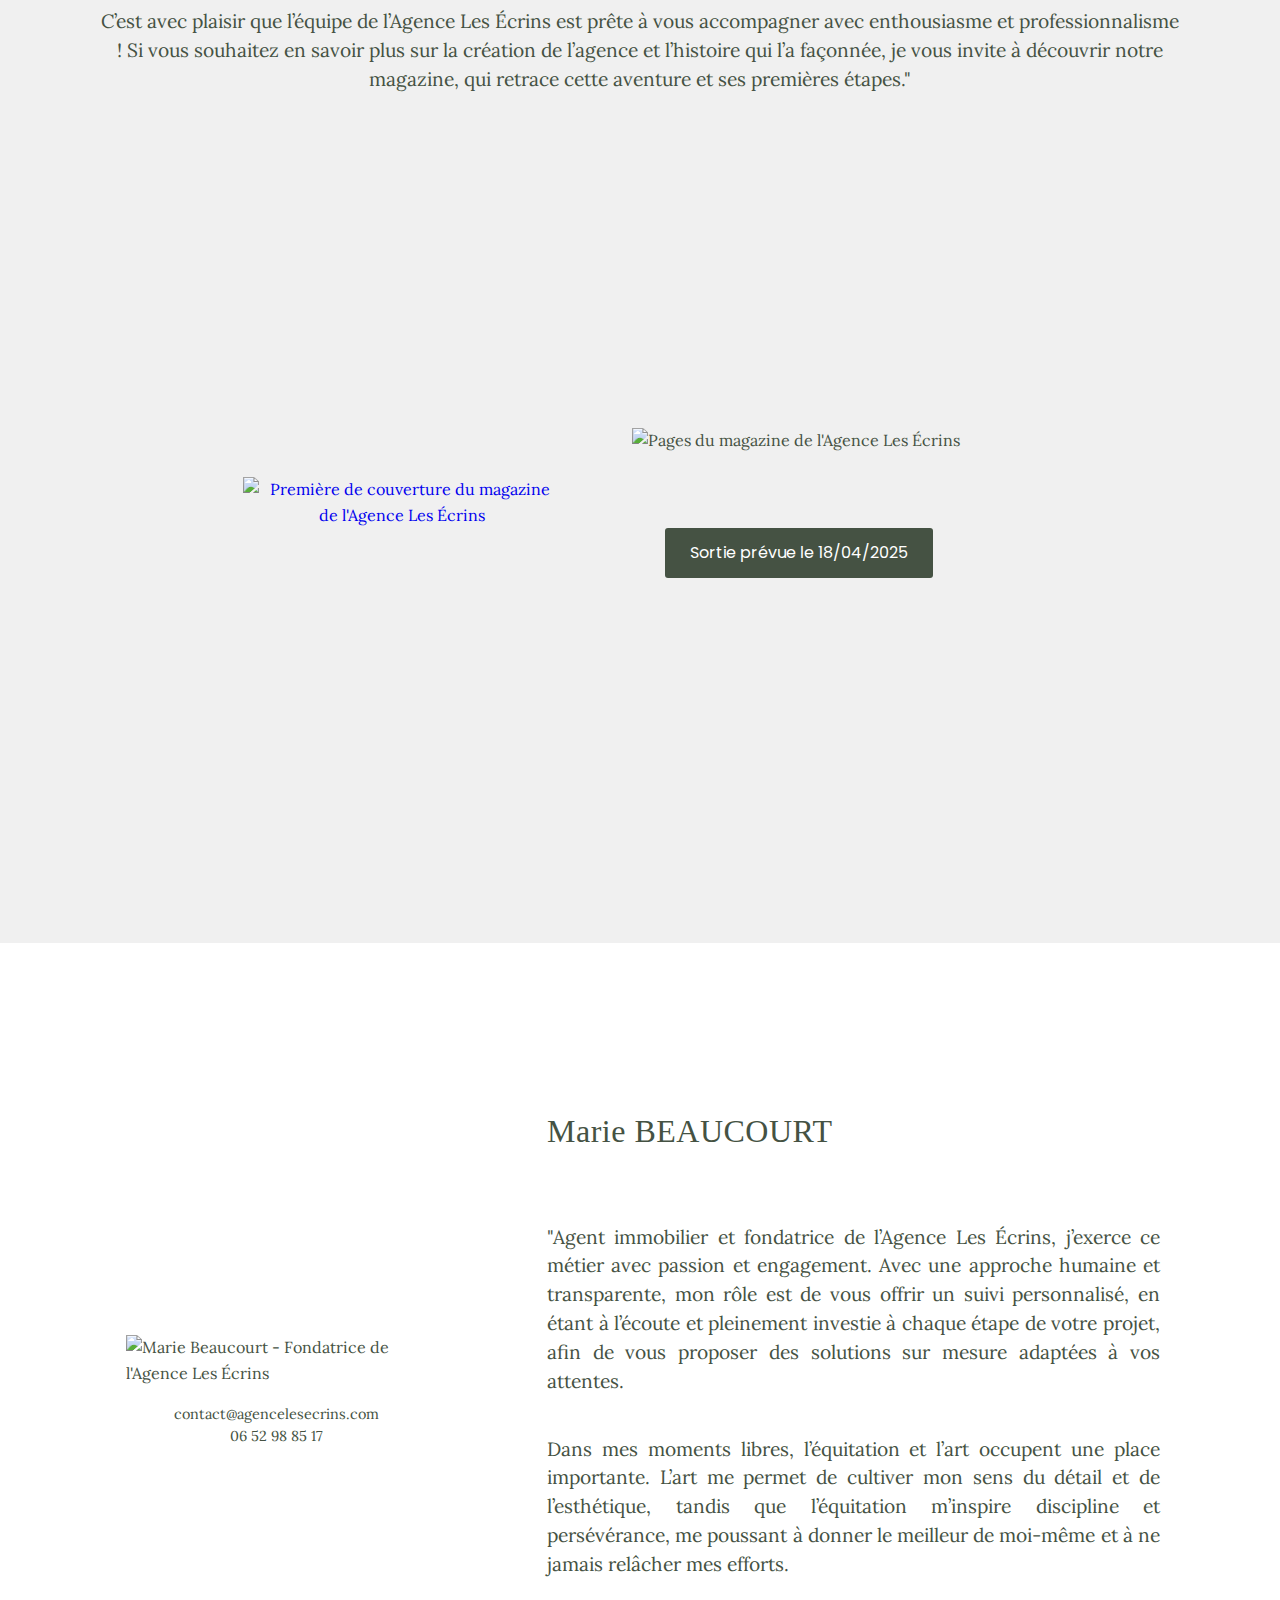
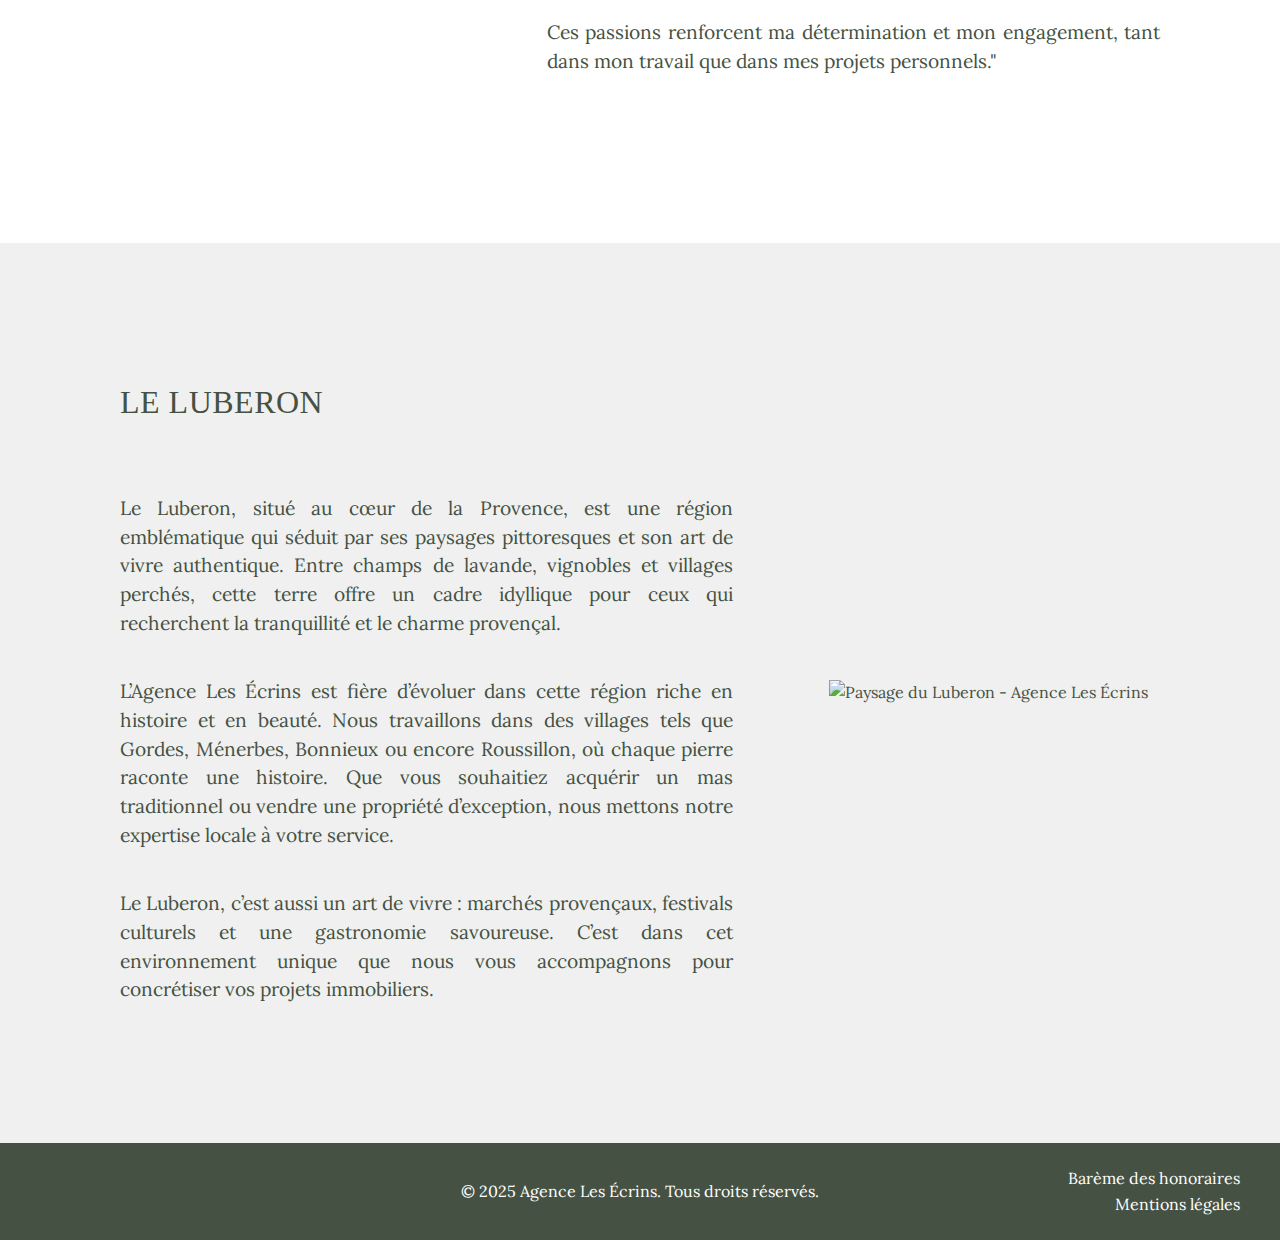
==== commit 44f4db47: "Update index.html" ====
--- a/index.html
+++ b/index.html
@@ -65,7 +65,7 @@
         <section class="main-hero">
             <div class="carousel">
                 <div class="carousel-inner">
-                    <img src="https://res.cloudinary.com/dj30q7yec/image/upload/v1743270126/ABBEYE_bljy3o.webp" alt="La Vue de Gordes - Agence Les Écrins" class="carousel-item">
+                    <img src="https://res.cloudinary.com/dj30q7yec/image/upload/v1743277628/ABBEYE_juoe4w.webp" alt="La Vue de Gordes - Agence Les Écrins" class="carousel-item">
                 </div>
             </div>
         </section>
@@ -122,7 +122,7 @@
                     <p>Le Luberon, c’est aussi un art de vivre : marchés provençaux, festivals culturels et une gastronomie savoureuse. C’est dans cet environnement unique que nous vous accompagnons pour concrétiser vos projets immobiliers.</p>
                 </div>
                 <div class="luberon-image">
-                    <img src="" alt="Paysage du Luberon - Agence Les Écrins">
+                    <img src="https://res.cloudinary.com/dj30q7yec/image/upload/v1743277920/LUBERON_wfkirw.webp" alt="Paysage du Luberon - Agence Les Écrins">
                 </div>
             </div>
         </section>
@@ -132,7 +132,7 @@
         <div class="footer-container">
             <p class="footer-text">© 2025 Agence Les Écrins. Tous droits réservés.</p>
             <div class="footer-links">
-                <a href="documents/honoraires.pdf" target="_blank">Barème des honoraires</a>
+                <a href="BARÈME HONORAIRES AGENCE L.E.I.pdf" target="_blank">Barème des honoraires</a>
                 <a href="mentions-legales.html">Mentions légales</a>
             </div>
         </div>
--- a/index.css
+++ b/index.css
@@ -38,7 +38,7 @@
     width: 50%; /* 100% / 2 images */
     height: 100%;
     object-fit: cover; /* Dézoome pour afficher l'image entière */
-    object-position: top center; /* Part du haut et centre horizontalement */
+    object-position: center; /* Part du haut et centre horizontalement */
 }
 
 /* Section À propos */
@@ -152,7 +152,7 @@
     background-color: #fff;
     color: #455243;
     width: 100%;
-    min-height: 800px;
+    min-height: 900px;
     font-family: "Lora", serif;
     display: flex;
     justify-content: center;
@@ -231,7 +231,7 @@
     background-color: #F0F0F0;
     color: #455243;
     width: 100%;
-    min-height: 800px;
+    min-height: 900px;
     font-family: "Lora", serif;
     display: flex;
     justify-content: center;
@@ -272,7 +272,7 @@
 }
 
 .luberon-image img {
-    width: 300px;
+    width: 350px;
     height: auto;
 }
 
